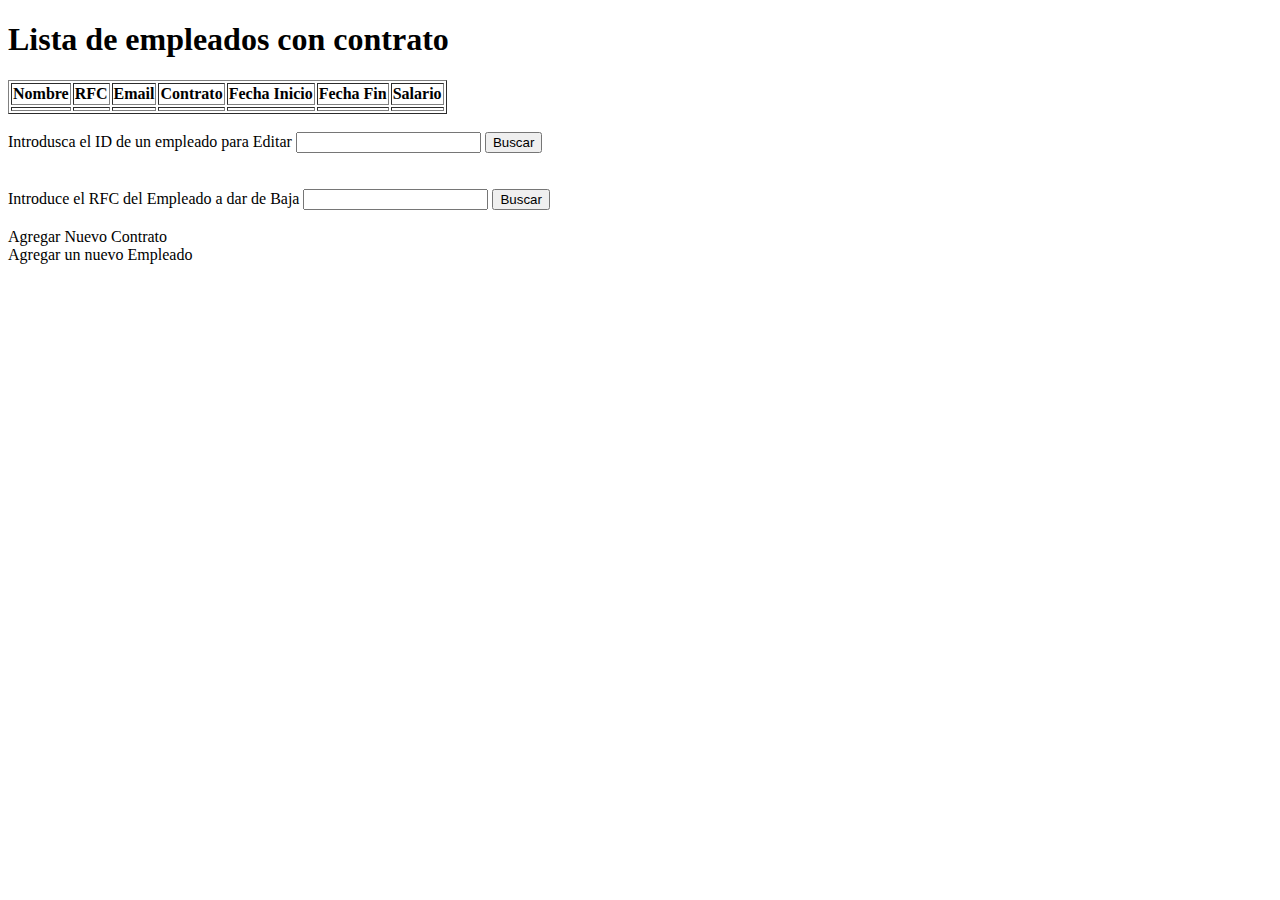
==== src/main/resources/templates/index.html @ 9e4c862b "first commit" ====
<!DOCTYPE html>
<html xmlns:th="http://www.thymeleaf.org">
<head>
    <meta charset="UTF-8">
    <title>Lista de Contratos</title>
</head>
<body>
    <h1>Lista de empleados con contrato</h1>
    <table border="1">
        <tr>
            <th>Nombre</th>
            <th>RFC</th>
            <th>Email</th>
            <th>Contrato</th>
            <th>Fecha Inicio</th>
            <th>Fecha Fin</th>
            <th>Salario</th>
        </tr>
        <tr th:each="employee : ${employees}">
            <td th:text="${employee.fullname}"></td>
            <td th:text="${employee.taxidnumber}" th:name="tax"></td>
            <td th:text="${employee.email}"></td>
            <td th:text="${employee.contractname}"></td>
            <td th:text="${employee.datefrom}"></td>
            <td th:text="${employee.dateto}"></td>
            <td th:text="${employee.salary}"></td>
        </tr>
    </table>
    <br/>

    <form method="post" th:action="@{/edit}" th:object="${employee}">
    <label>Introdusca el ID de un empleado para Editar</label> <input type="number" name="id" th:field="*{employeeid}">
        <input type="submit" value="Buscar" required min="1">
    </form>
    <br/>
    <br/>
    <form method="post" th:action="@{/end}" th:object="${employee}">
        <label>Introduce el RFC del Empleado a dar de Baja</label> <input type="text" th:field="*{taxidnumber}">
        <input type="submit" value="Buscar" required min="1">
    </form>
    <br/>
    <a th:href="@{/addcontract}">Agregar Nuevo Contrato</a>
    <br/>
    <a th:href="@{/addemployee}">Agregar un nuevo Empleado</a>
</body>
</html>
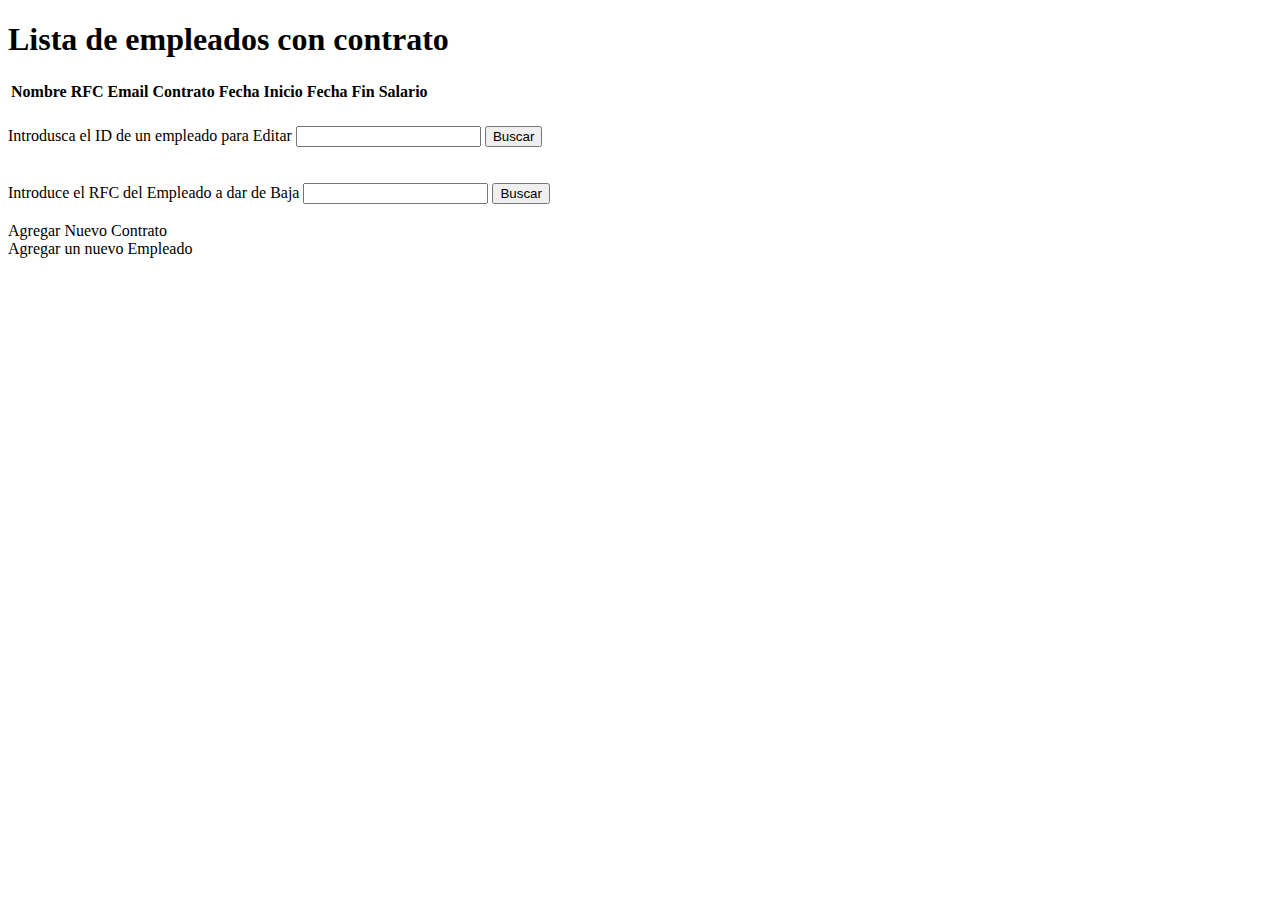
==== commit a7d650db: "added small visual improvements" ====
--- a/src/main/resources/templates/index.html
+++ b/src/main/resources/templates/index.html
@@ -3,20 +3,22 @@
 <head>
     <meta charset="UTF-8">
     <title>Lista de Contratos</title>
+    <link href="https://cdn.jsdelivr.net/npm/bootstrap@5.1.3/dist/css/bootstrap.min.css" rel="stylesheet" integrity="sha384-1BmE4kWBq78iYhFldvKuhfTAU6auU8tT94WrHftjDbrCEXSU1oBoqyl2QvZ6jIW3" crossorigin="anonymous">
+
 </head>
 <body>
     <h1>Lista de empleados con contrato</h1>
-    <table border="1">
-        <tr>
-            <th>Nombre</th>
-            <th>RFC</th>
-            <th>Email</th>
-            <th>Contrato</th>
-            <th>Fecha Inicio</th>
-            <th>Fecha Fin</th>
-            <th>Salario</th>
+    <table class="table table-striped table-bordered table-hover">
+        <tr class="table-primary">
+            <th >Nombre</th>
+            <th >RFC</th>
+            <th >Email</th>
+            <th >Contrato</th>
+            <th >Fecha Inicio</th>
+            <th >Fecha Fin</th>
+            <th >Salario</th>
         </tr>
-        <tr th:each="employee : ${employees}">
+        <tr th:each="employee : ${employees}" class="table-primary">
             <td th:text="${employee.fullname}"></td>
             <td th:text="${employee.taxidnumber}" th:name="tax"></td>
             <td th:text="${employee.email}"></td>
@@ -29,18 +31,23 @@
     <br/>
 
     <form method="post" th:action="@{/edit}" th:object="${employee}">
-    <label>Introdusca el ID de un empleado para Editar</label> <input type="number" name="id" th:field="*{employeeid}">
-        <input type="submit" value="Buscar" required min="1">
+    <label>Introdusca el ID de un empleado para Editar</label> <input type="number" name="id" th:field="*{employeeid}" >
+        <input type="submit" value="Buscar" required min="1" class="btn btn-secondary">
     </form>
     <br/>
     <br/>
     <form method="post" th:action="@{/end}" th:object="${employee}">
         <label>Introduce el RFC del Empleado a dar de Baja</label> <input type="text" th:field="*{taxidnumber}">
-        <input type="submit" value="Buscar" required min="1">
+        <input type="submit" value="Buscar" required min="1" class="btn btn-secondary">
     </form>
     <br/>
     <a th:href="@{/addcontract}">Agregar Nuevo Contrato</a>
     <br/>
     <a th:href="@{/addemployee}">Agregar un nuevo Empleado</a>
+
+    <script src="https://cdn.jsdelivr.net/npm/bootstrap@5.1.3/dist/js/bootstrap.bundle.min.js" integrity="sha384-ka7Sk0Gln4gmtz2MlQnikT1wXgYsOg+OMhuP+IlRH9sENBO0LRn5q+8nbTov4+1p" crossorigin="anonymous"></script>
+    <script src="https://cdn.jsdelivr.net/npm/@popperjs/core@2.11.2/dist/umd/popper.min.js" integrity="sha384-q9CRHqZndzlxGLOj+xrdLDJa9ittGte1NksRmgJKeCV9DrM7Kz868XYqsKWPpAmn" crossorigin="anonymous"></script>
+    <script src="https://cdn.jsdelivr.net/npm/bootstrap@5.1.3/dist/js/bootstrap.min.js" integrity="sha384-QJHtvGhmr9XOIpI6YVutG+2QOK9T+ZnN4kzFN1RtK3zEFEIsxhlmWl5/YESvpZ13" crossorigin="anonymous"></script>
+
 </body>
 </html>